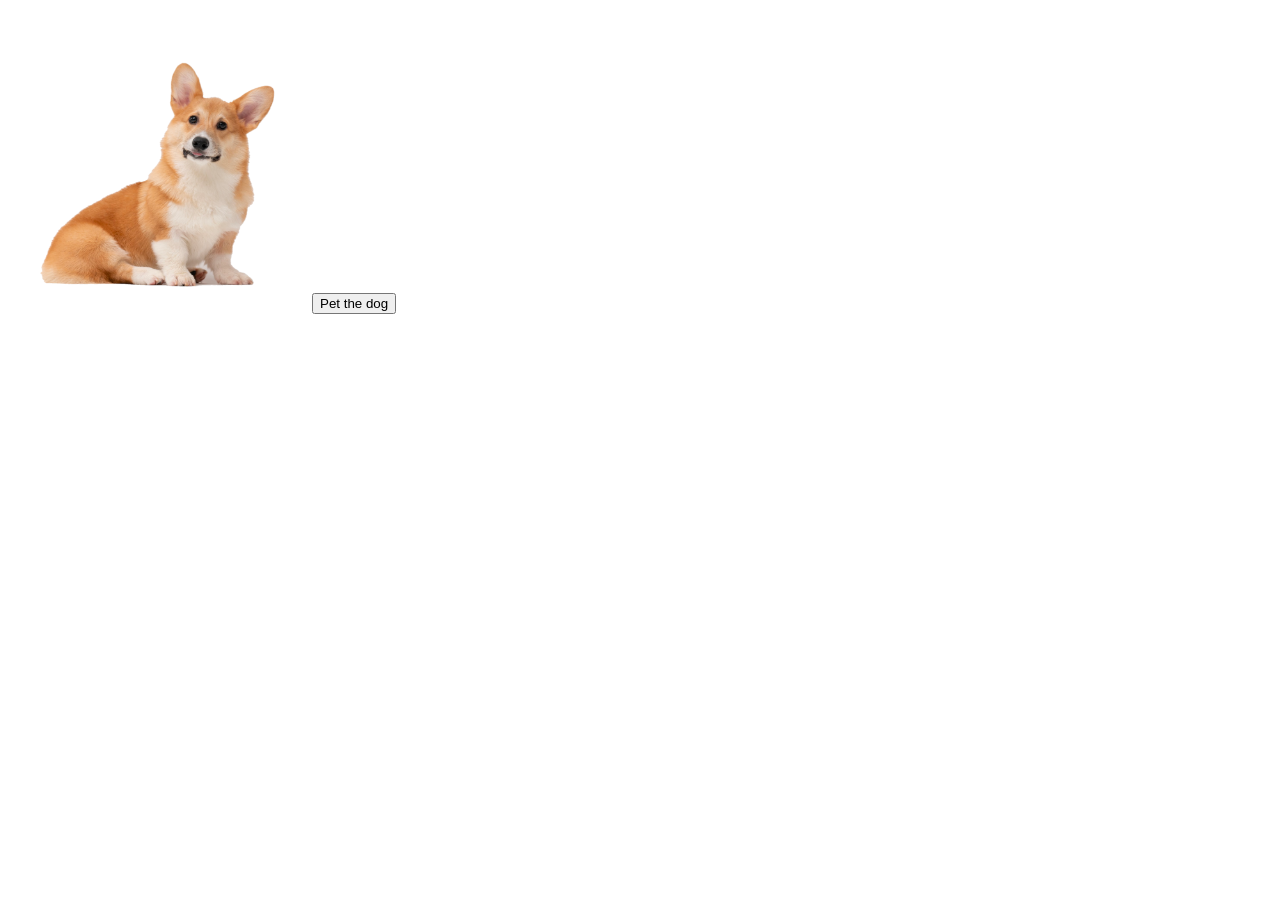
==== index.html @ ac1183d9 "Init" ====
<!DOCTYPE html>
<html lang="en">

<head>
    <meta charset="UTF-8">
    <meta http-equiv="X-UA-Compatible" content="IE=edge">
    <meta name="viewport" content="width=device-width, initial-scale=1.0">
    <title>Dog Petter</title>
</head>

<script>
    function pet() {
        var dog = document.getElementById("dog");
        dog.style.transform = "translateY(-20px)";
        setTimeout(function () {
            dog.style.transform = "translateY(0)";
        }, 100);
    }
</script>

<body>
    <img src="dog.png" alt="Virtual dog" id="dog" height="300px" width="300px">
    <button onclick="pet()">Pet the dog</button>
</body>

</html>
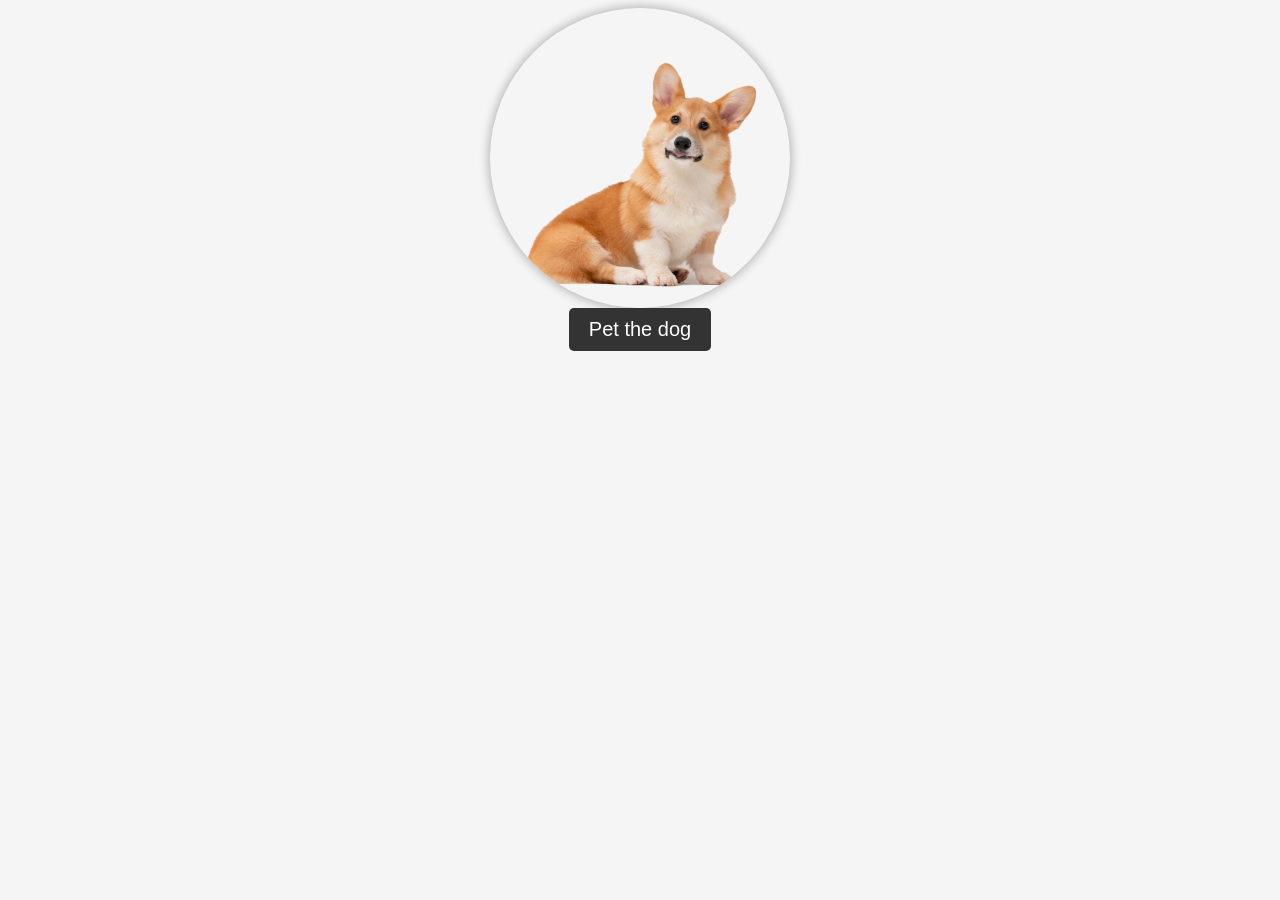
==== commit 2c76da33: "Update index.html" ====
--- a/index.html
+++ b/index.html
@@ -18,6 +18,51 @@
     }
 </script>
 
+<style>
+    body {
+        background-color: #f5f5f5;
+        font-family: Arial, sans-serif;
+    }
+
+    h1 {
+        text-align: center;
+        color: #333;
+        margin-top: 50px;
+    }
+
+    img {
+        display: block;
+        margin: 0 auto;
+        border-radius: 50%;
+        box-shadow: 0px 0px 10px 2px rgba(0, 0, 0, 0.25);
+        cursor: pointer;
+    }
+
+    p {
+        text-align: center;
+        font-size: 20px;
+        color: #555;
+        margin-top: 20px;
+    }
+
+    button {
+        display: block;
+        margin: 0 auto;
+        background-color: #333;
+        color: #fff;
+        font-size: 20px;
+        padding: 10px 20px;
+        border: none;
+        border-radius: 5px;
+        cursor: pointer;
+        transition: background-color 0.3s ease;
+    }
+
+    button:hover {
+        background-color: #555;
+    }
+</style>
+
 <body>
     <img src="dog.png" alt="Virtual dog" id="dog" height="300px" width="300px">
     <button onclick="pet()">Pet the dog</button>
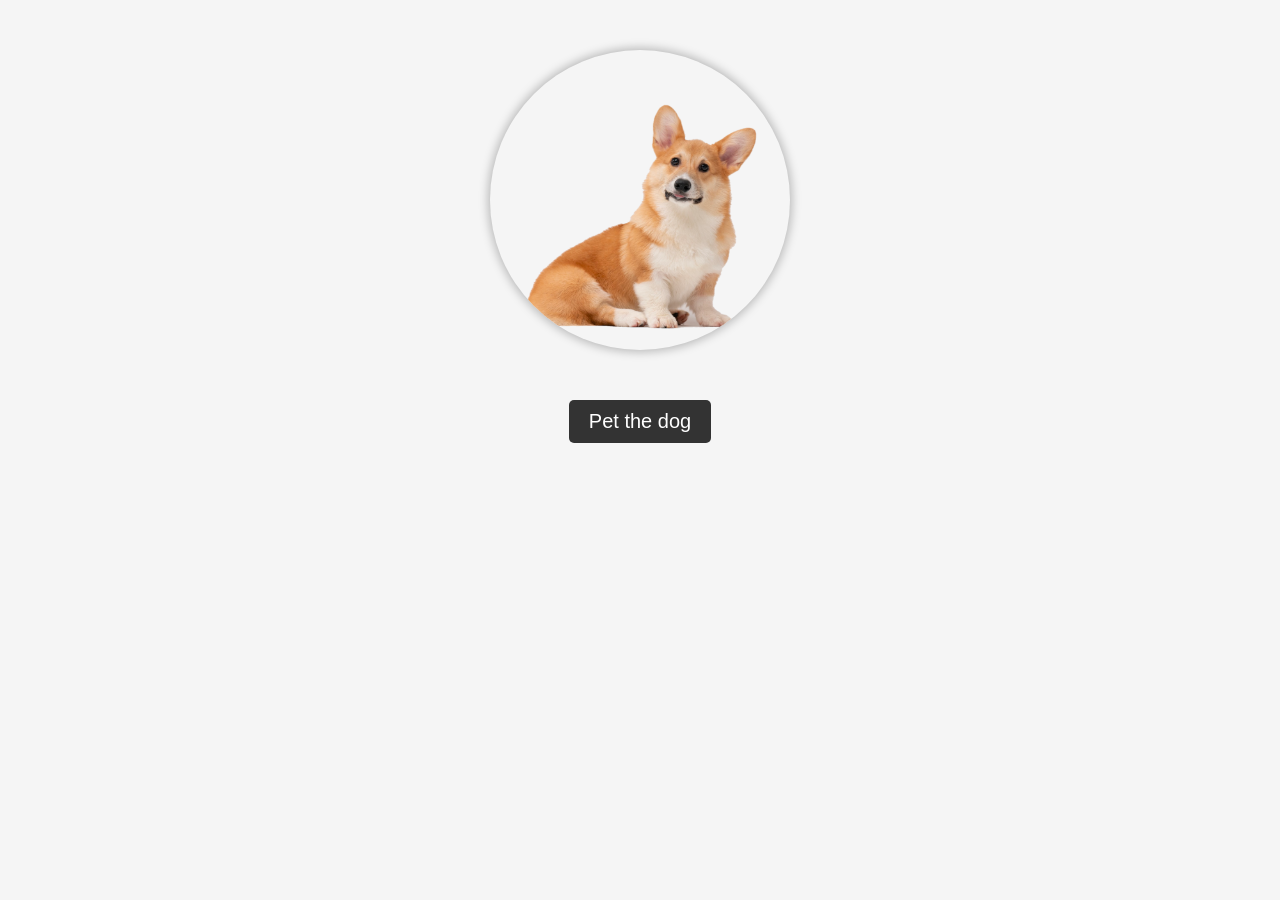
==== commit 0829ade3: "Update index.html" ====
--- a/index.html
+++ b/index.html
@@ -32,7 +32,7 @@
 
     img {
         display: block;
-        margin: 0 auto;
+        margin: 50px auto 0;
         border-radius: 50%;
         box-shadow: 0px 0px 10px 2px rgba(0, 0, 0, 0.25);
         cursor: pointer;
@@ -47,7 +47,7 @@
 
     button {
         display: block;
-        margin: 0 auto;
+        margin: 50px auto 0;
         background-color: #333;
         color: #fff;
         font-size: 20px;
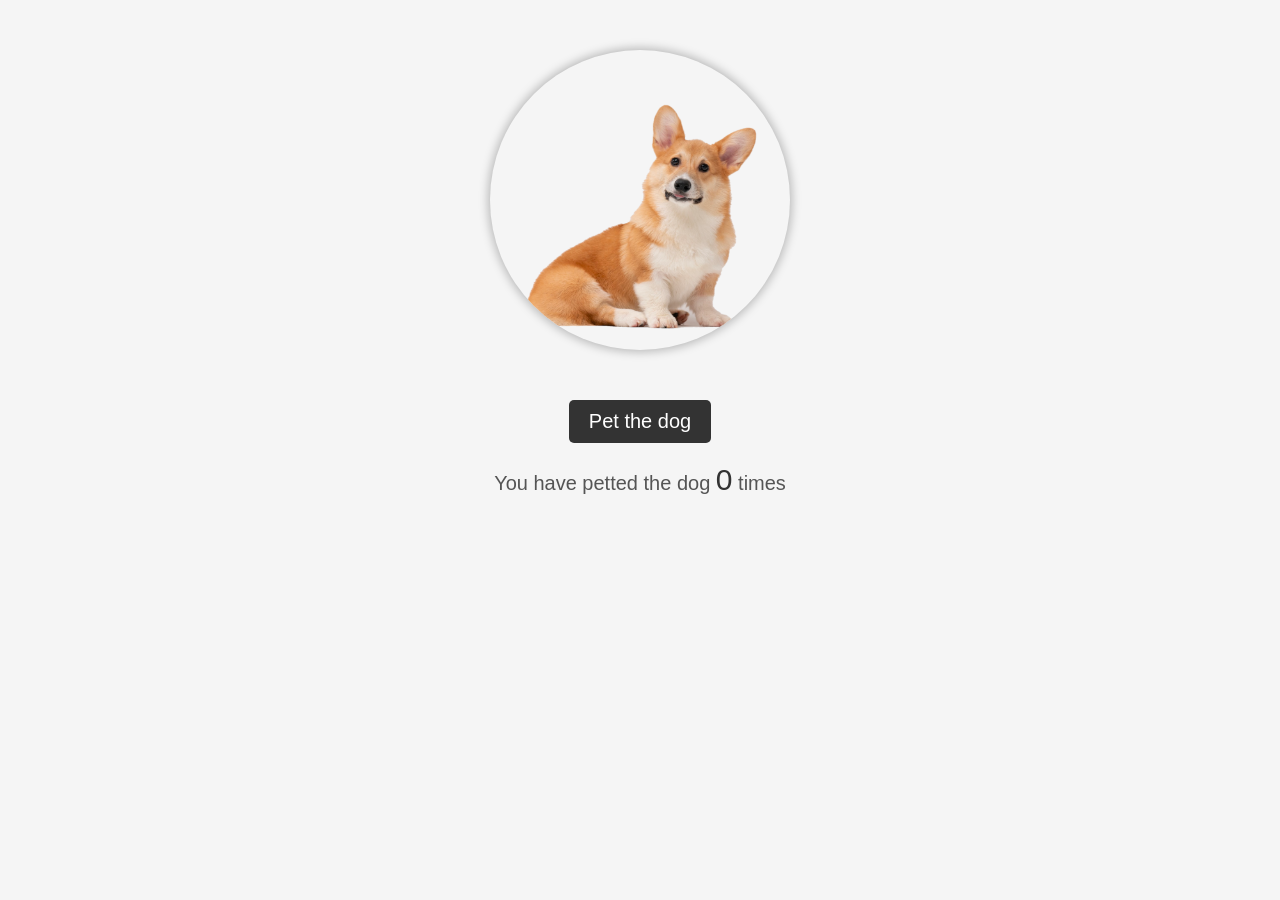
==== commit 6aade4ae: "Added Pet Counter" ====
--- a/index.html
+++ b/index.html
@@ -7,17 +7,20 @@
     <meta name="viewport" content="width=device-width, initial-scale=1.0">
     <title>Dog Petter</title>
 </head>
+<script>
+    var count = 0;
 
-<script>
     function pet() {
         var dog = document.getElementById("dog");
         dog.style.transform = "translateY(-20px)";
         setTimeout(function () {
             dog.style.transform = "translateY(0)";
         }, 100);
+
+        count++;
+        document.getElementById("count").textContent = count;
     }
 </script>
-
 <style>
     body {
         background-color: #f5f5f5;
@@ -61,11 +64,19 @@
     button:hover {
         background-color: #555;
     }
+
+    #count {
+        text-align: center;
+        font-size: 30px;
+        color: #333;
+        margin-top: 20px;
+    }
 </style>
 
 <body>
     <img src="dog.png" alt="Virtual dog" id="dog" height="300px" width="300px">
     <button onclick="pet()">Pet the dog</button>
+    <p>You have petted the dog <span id="count">0</span> times</p>
 </body>
 
 </html>
